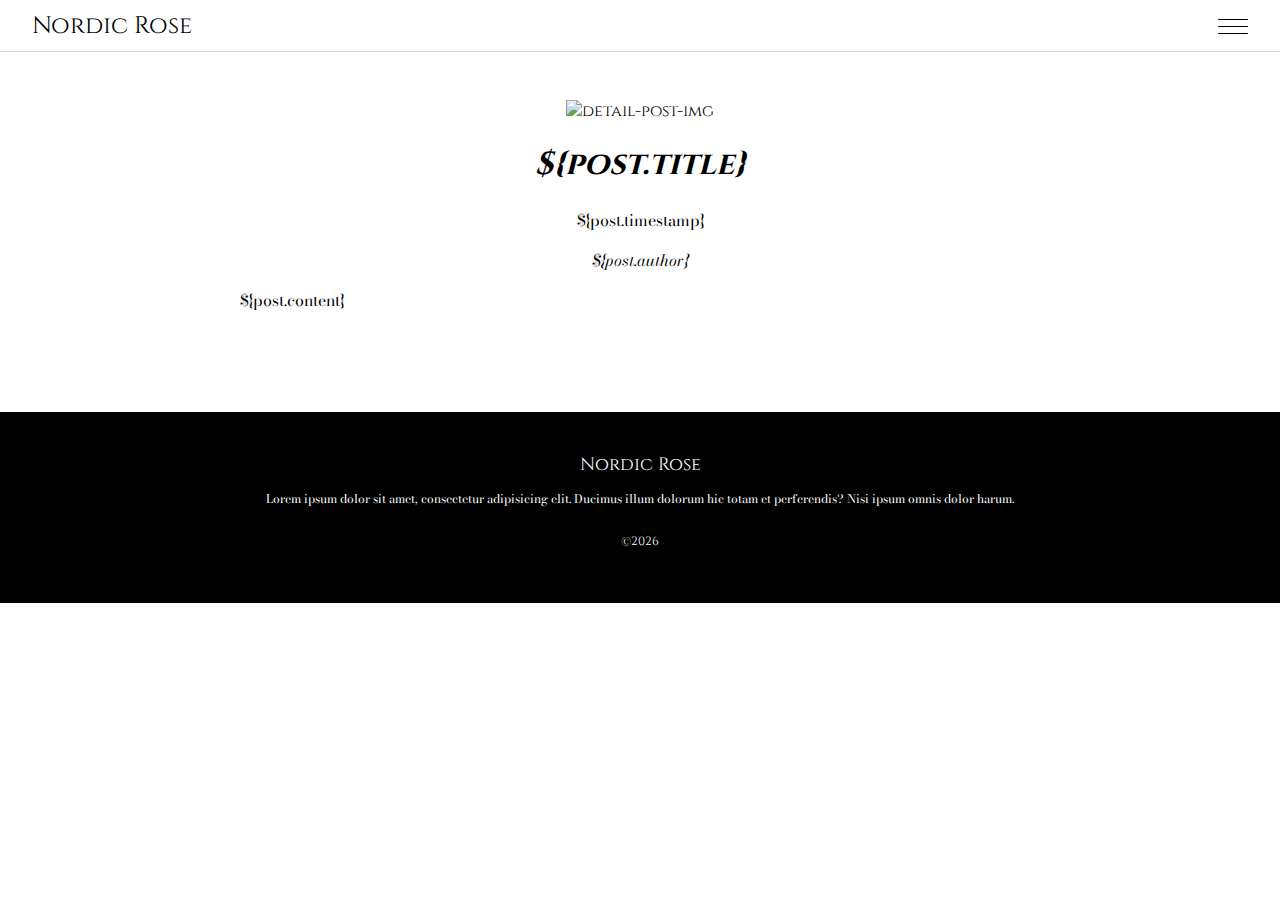
==== post-detail.html @ cb995806 "Finish version 1" ====
<!DOCTYPE html>
<html lang="en">
  <head>
    <meta charset="UTF-8" />
    <meta name="viewport" content="width=device-width, initial-scale=1.0" />
    <title>${post.title}</title>
    <link rel="stylesheet" href="styles.css" />
    <link rel="preconnect" href="https://fonts.googleapis.com" />
    <link rel="preconnect" href="https://fonts.gstatic.com" crossorigin />
    <link
      href="https://fonts.googleapis.com/css2?family=Bodoni+Moda:ital,opsz,wght@0,6..96,400;0,6..96,500;0,6..96,600;0,6..96,700;0,6..96,800;0,6..96,900;1,6..96,400;1,6..96,500;1,6..96,600;1,6..96,700;1,6..96,800;1,6..96,900&family=Cinzel:wght@400;500;600;700;800;900&family=Poppins:ital,wght@0,100;0,200;0,300;0,400;0,500;0,600;0,700;0,800;0,900;1,100;1,200;1,300;1,400;1,500;1,600;1,700;1,800;1,900&display=swap"
      rel="stylesheet"
    />
    <script src="script.js" defer></script>
    <script src="nav.js" defer></script>
  </head>
  <body>
    <nav class="nav">
      <div class="nav__logo"><a href="/">Nordic Rose</a></div>
      <a class="nav__hamburger">
        <span class="nav__hamburger__line"></span>
        <span class="nav__hamburger__line"></span>
        <span class="nav__hamburger__line"></span>
      </a>
      <div class="nav__menu">
        <div>
          <div id="register-div">
            <h1>Register</h1>
            <form id="register-form">
              <input
                type="text"
                id="register-username"
                placeholder="Username"
              />
              <input
                type="password"
                id="register-password"
                placeholder="Password"
              />
              <select id="register-role">
                <option value="reader">Reader</option>
                <option value="admin">Admin</option>
              </select>
              <button type="submit">Register</button>
            </form>
          </div>
          <div id="logout-div">
            <h2 id="username">Username</h2>
            <button id="logout-button">Logout</button>
          </div>

          <div id="login-div">
            <h1>Login</h1>
            <form id="login-form">
              <input type="text" id="login-username" placeholder="Username" />
              <input
                type="password"
                id="login-password"
                placeholder="Password"
              />
            </form>
            <button id="login-button" type="submit">Login</button>
          </div>
        </div>
      </div>
    </nav>
    <main>
      <img src="${post.imageUrl}" alt="detail-post-img" />
      <div class="post-content">
        <h1 class="post-title">${post.title}</h1>
        <div class="extra-info">
          <p class="post-timestamp">${post.timestamp}</p>
          <p class="post-author">${post.author}</p>
        </div>
        <p>${post.content}</p>
      </div>
    </main>
    <footer>
      <h3>Nordic Rose</h3>
      <p>
        Lorem ipsum dolor sit amet, consectetur adipisicing elit. Ducimus illum
        dolorum hic totam et perferendis? Nisi ipsum omnis dolor harum.
      </p>
      <span
        ><p>&copy;</p>
        <script>
          document.write(new Date().getFullYear());
        </script></span
      >
    </footer>
  </body>
</html>
---- styles.css ----
body {
  margin: 0;
  font-family: 'Cinzel', serif;
}

.nav {
  height: 51px;
  display: flex;
  justify-content: space-between;
  align-items: center;
  color: black;
  z-index: 1;
  position: fixed;
  top: 0;
  left: 0;
  width: 100vw;
  background-color: #fff;
  border-bottom: 1px solid rgba(0, 0, 0, 0.16);
}

.nav__logo {
  font-size: 24px;
  margin: auto 32px;
}

.nav__logo a {
  text-decoration: none;
  color: black;
}

.nav__menu div {
  display: flex;
  flex-direction: column;
  width: 100%;
  align-items: center;
}

.nav__menu li:hover {
  background-color: rgba(255, 255, 255, 0.5);
}

.nav__hamburger {
  width: 30px;
  height: 21px;
  display: none;
  flex-direction: column;
  justify-content: space-around;
  position: absolute;
  top: 16px;
  right: 32px;
}

.nav__hamburger__line {
  height: 1px;
  width: 100%;
  background-color: black;
  border-radius: 1px;
  transition: all ease-in-out 0.2s;
}

#register-form,
#login-form {
  display: flex;
  flex-direction: column;
  gap: 12px;
}

/* MEDIA QUERIES */

@media screen and (max-width: 5050px) {
  .nav__hamburger {
    display: flex;
    z-index: 2;
  }
  .nav__menu {
    position: absolute;
    display: flex;
    align-items: center;
    background-color: rgba(255, 255, 255, 0.9);
    top: -100vh;
    height: 100vh;
    width: 100%;
    transition: all ease-in-out 0.4s;
  }
  .nav {
    flex-direction: column;
    align-items: flex-start;
  }
  .nav__menu {
    z-index: 1;
  }
  .nav__menu.active {
    top: 0;
  }
  .nav__hamburger.active :nth-child(1) {
    transform: rotate(45deg) translate(7px, 3px);
  }

  .nav__hamburger.active :nth-child(2) {
    opacity: 0;
  }

  .nav__hamburger.active :nth-child(3) {
    transform: rotate(-45deg) translate(7px, -3px);
  }
}

/* MAIN */

.logout-div {
  display: none;
}

p {
  font-family: 'Bodoni Moda', serif;
}

main {
  margin-top: 100px;
}

input,
button,
select,
textarea {
  height: 32px;
  border-radius: 2px;
  box-shadow: 0 2px 5px 0 rgba(0, 0, 0, 0.26);
  border: none;
  width: 140px;
}

input {
  width: 136px;
}

button {
  background-color: #4285f4;
  color: #fff;
  transition: 0.2s;
  transition-delay: 0.2s;
}

button:active {
  box-shadow: 0 8px 17px 0 rgba(0, 0, 0, 0.2);
  transition-delay: 0s;
}

button:hover,
select:hover,
.nav__hamburger,
.post {
  cursor: pointer;
}

/* POST LIST */

main {
  text-align: center;
}

.post-title h1 a,
.post-title h3 a {
  color: black;
  text-decoration: none;
}

#posts-list {
  text-align: center;
}

#posts-list img,
.detail-post-img {
  width: 90%;
  max-width: 450px;
  height: auto;
  object-fit: cover;
  aspect-ratio: 16 / 9;
}

#posts-list > div {
  display: flex;
  justify-content: center;
  flex-direction: column;
  align-items: center;
}

#posts-list > div:first-child img,
.detail-post-img {
  width: 100%;
  max-width: 900px;
}

#posts-list > div .post-title {
  width: 70%;
  max-width: 400px;
}

#posts-list > div:first-child .post-title {
  width: 80%;
  max-width: 750px;
}

h3 {
  font-size: 18px;
  font-weight: 300;
  margin-bottom: 30px;
}

#posts-list > div:first-child h1 {
  font-size: 36px;
  max-width: 900px;
  font-family: 'Poppins', sans-serif;
  font-weight: 500;
  font-style: italic;
}

#posts-list span p {
  margin: 10px;
}

hr {
  width: 80%;
  border-color: black;
  margin-bottom: 40px;
  margin-top: 50px;
  padding: 0;
  max-width: 700px;
}

h2 {
  margin-bottom: 30px;
}

/* NEW POST */

#admin-buttons,
#update-form {
  margin-bottom: 40px;
}

#new-post-div {
  margin: 60px 0;
}

#new-post-div,
#new-post-form,
#update-form {
  display: flex;
  flex-direction: column;
  justify-content: center;
  align-items: center;
  gap: 10px;
  width: 100%;
}

textarea {
  width: 60%;
  height: 200px;
}

/* FOOTER */

footer {
  display: flex;
  flex-direction: column;
  justify-content: center;
  align-items: center;
  background-color: black;
  text-align: center;
  color: white;
  padding: 40px 0;
}

footer h3 {
  margin: 0;
}

footer span,
footer p {
  font-size: 12px;
  display: flex;
  justify-content: center;
  align-items: center;
  max-width: 60%;
}

.post-content {
  text-align: justify;
  margin: 0 auto;
  width: 80%;
  max-width: 800px;
  margin-bottom: 100px;
}

.post-content .post-title,
.post-content .post-author,
.post-content .post-timestamp {
  text-align: center;
}

.post-content .post-title,
.post-content .post-author {
  font-style: italic;
}
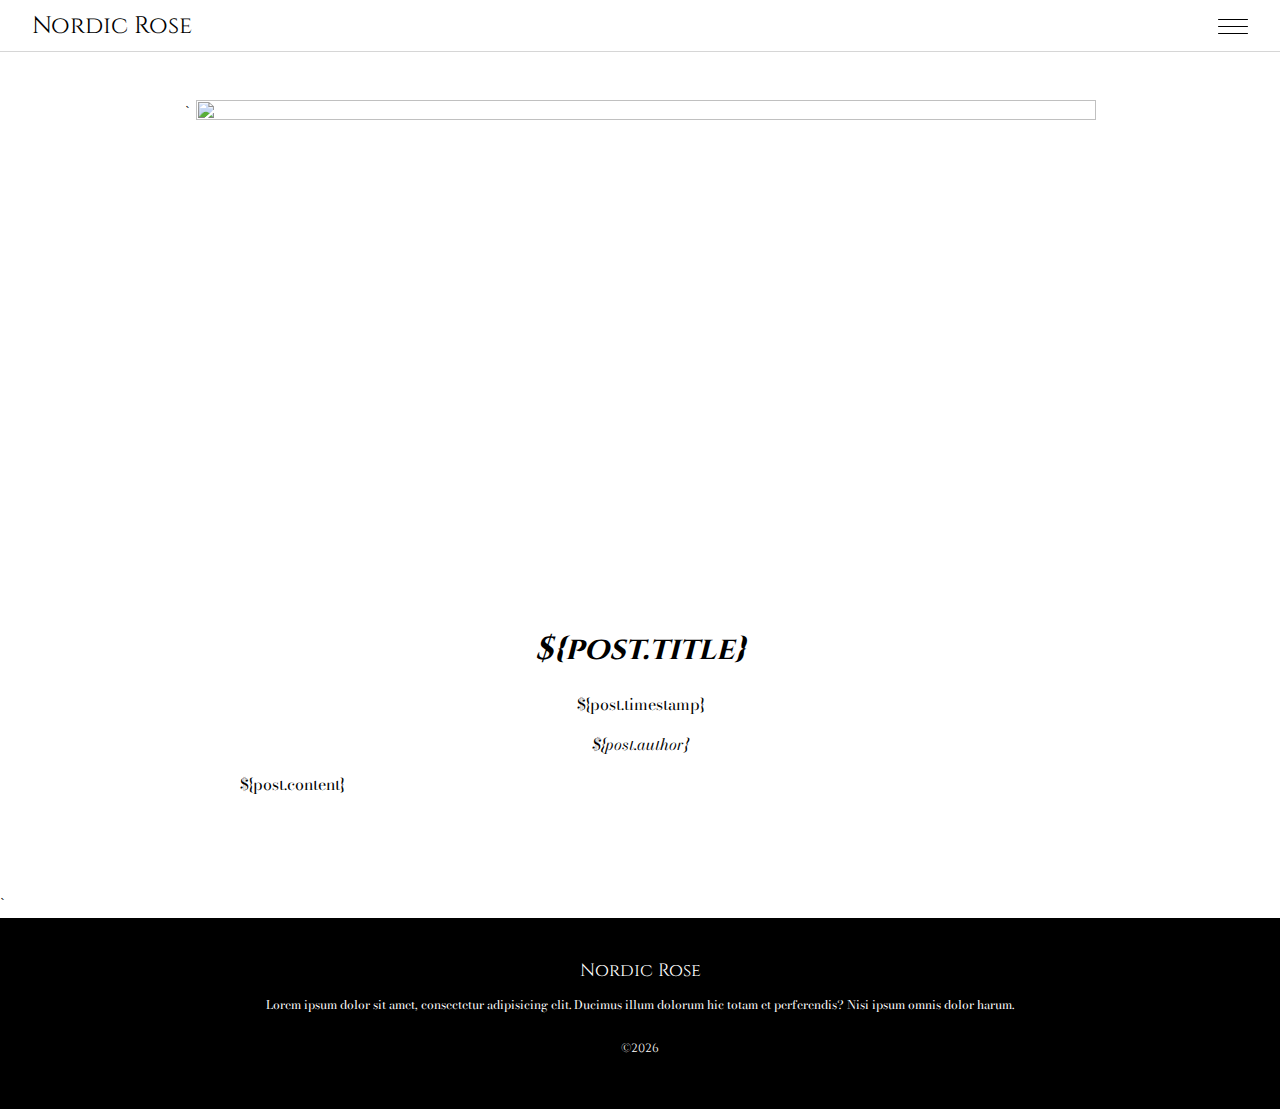
==== commit 6736d5a1: "Update post-detail.html" ====
--- a/post-detail.html
+++ b/post-detail.html
@@ -4,15 +4,15 @@
     <meta charset="UTF-8" />
     <meta name="viewport" content="width=device-width, initial-scale=1.0" />
     <title>${post.title}</title>
-    <link rel="stylesheet" href="styles.css" />
+    <link rel="stylesheet" href="../styles.css" />
     <link rel="preconnect" href="https://fonts.googleapis.com" />
     <link rel="preconnect" href="https://fonts.gstatic.com" crossorigin />
     <link
       href="https://fonts.googleapis.com/css2?family=Bodoni+Moda:ital,opsz,wght@0,6..96,400;0,6..96,500;0,6..96,600;0,6..96,700;0,6..96,800;0,6..96,900;1,6..96,400;1,6..96,500;1,6..96,600;1,6..96,700;1,6..96,800;1,6..96,900&family=Cinzel:wght@400;500;600;700;800;900&family=Poppins:ital,wght@0,100;0,200;0,300;0,400;0,500;0,600;0,700;0,800;0,900;1,100;1,200;1,300;1,400;1,500;1,600;1,700;1,800;1,900&display=swap"
       rel="stylesheet"
     />
-    <script src="script.js" defer></script>
-    <script src="nav.js" defer></script>
+    <script src="../script.js" defer></script>
+    <script src="../nav.js" defer></script>
   </head>
   <body>
     <nav class="nav">
@@ -65,7 +65,8 @@
       </div>
     </nav>
     <main>
-      <img src="${post.imageUrl}" alt="detail-post-img" />
+      `
+      <img src="${post.imageUrl}" class="detail-post-img" />
       <div class="post-content">
         <h1 class="post-title">${post.title}</h1>
         <div class="extra-info">
@@ -75,6 +76,7 @@
         <p>${post.content}</p>
       </div>
     </main>
+    `
     <footer>
       <h3>Nordic Rose</h3>
       <p>
